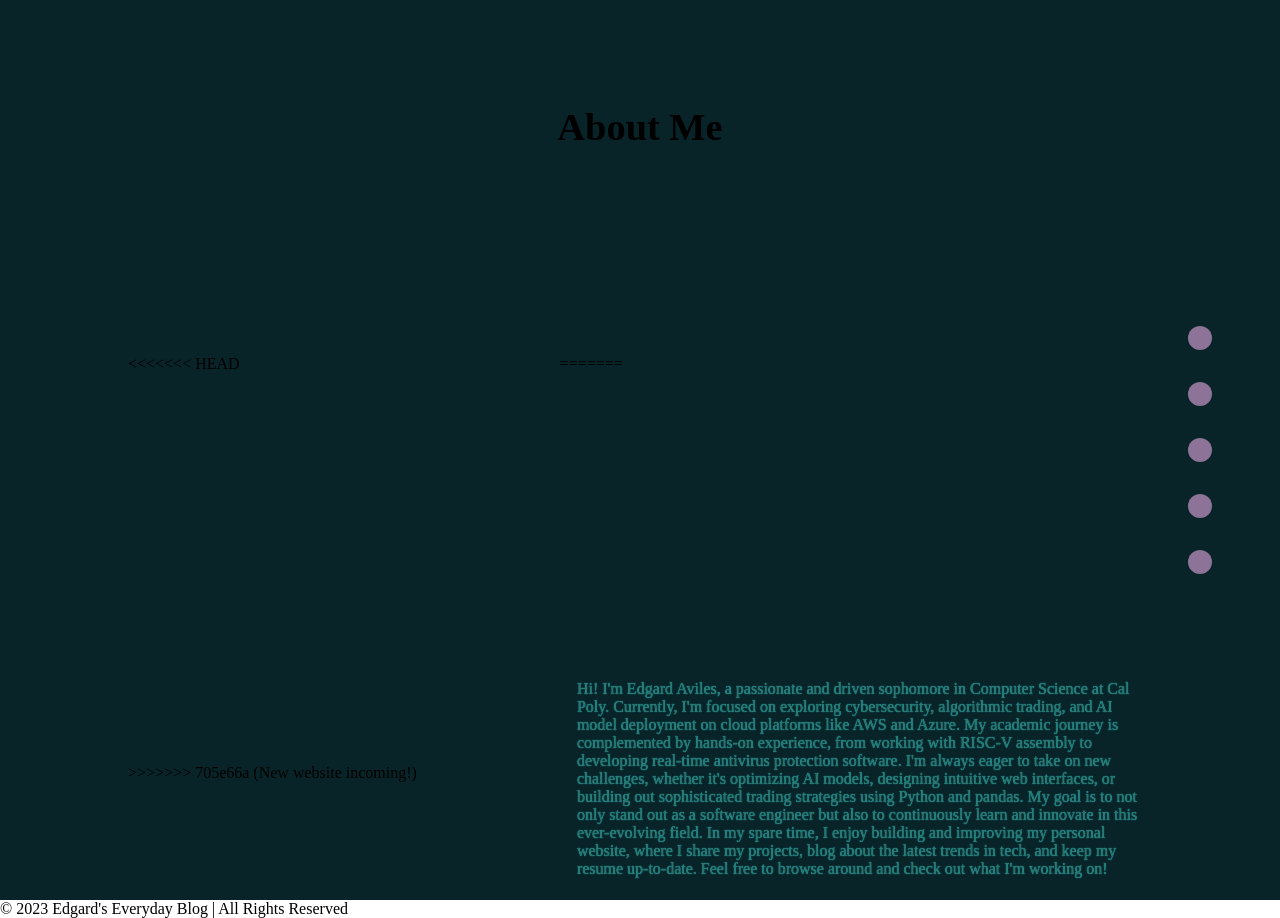
==== about-me.html @ 5dd76329 "New website incoming!" ====
<!DOCTYPE html>
<html>
<head>
    <title>Cybersecurity Enthusiast | Algorithmic Trader</title>
    <link rel="stylesheet" href="about-me.css">
    <link rel="icon" type="image/x-icon" href="favicon.png">
    <meta name="viewport" content="width=device-width, initial-scale=1.0" />
</head>
<header>
    <nav class="navbar">
        <button class="navbar-item" onclick="document.location='index.html'"></button>
        <button class="navbar-item" onclick="document.location='about-me.html'"></button>
	<button class="navbar-item" onclick="document.location='portfolio.html'"></button>
	<button class="navbar-item" onclick="document.location='resume.html'"></button>
	<button class="navbar-item" onclick="document.location='contact.html'"></button>
    </nav>
</header>
<body>
    <section class="page">
	<div class=type-writer></div>
	<div class="page-info">
	    <h1 id="page-header">About Me</h1>
	    <div class="bio">
<<<<<<< HEAD
		<div class="bio-pic.">
		    <div class="bio-pic"></div>
		</div>
=======
		<div class="bio-pic"></div>
>>>>>>> 705e66a (New website incoming!)
		<div class="bio-text">
		Hi! I'm Edgard Aviles, a passionate and driven sophomore in Computer Science at Cal Poly. Currently, I'm focused on exploring cybersecurity, algorithmic trading, and AI model deployment on cloud platforms like AWS and Azure. My academic journey is complemented by hands-on experience, from working with RISC-V assembly to developing real-time antivirus protection software. I'm always eager to take on new challenges, whether it's optimizing AI models, designing intuitive web interfaces, or building out sophisticated trading strategies using Python and pandas. My goal is to not only stand out as a software engineer but also to continuously learn and innovate in this ever-evolving field. In my spare time, I enjoy building and improving my personal website, where I share my projects, blog about the latest trends in tech, and keep my resume up-to-date. Feel free to browse around and check out what I'm working on!
		</div>
	    </div>
	</div>
    </section>
    <footer class="footer">&#169 2023 Edgard's Everyday Blog | All Rights Reserved</footer>
</body>
</html>
---- about-me.css ----
body {
    margin: 0;
    scroll-snap-type: y mandatory;
    overflow-y: scroll;
}

.type-writer {
    font-weight: bolder;
    height: 105.1px;
    width: fit-content;
    padding: 0;
    margin: 0;
    margin-left: auto;
    margin-right: auto;
    text-align: center;
}

.type-writer h1 {
    color: black;
    text-shadow: 0 0 10px lightblue;
    box-shadow: 0px 0px 20px steelblue;
    margin: 0 auto;
    margin-top: 2%;
    margin-bottom: 2%;
<<<<<<< HEAD
    overflow: hidden; /* ensures the content is not revealed until the animation*/
=======
    overflow: hidden; :/* ensures the content is not revealed until the animation*/
>>>>>>> 705e66a (New website incoming!)
    border-right: 2px solid lightskyblue; /* the typewrite cursor*/
    white-space: nowrap; /* keeps the content on a single line */
    letter-spacing: .15em; /* adjust as needed */
    animation: typing 4s steps(30, end), blinkTextCursor .5s step-end infinite normal;
}

/* The typing effect */
@keyframes typing {
    from { width: 0 }
    to { width: 100% }
}

@keyframes blinkTextCursor {
    from, to { border-color: transparent }
    50% { border-color: lightskyblue }
}

.navbar {
    display: flex;
    flex-direction: column;
    top: 50%;
    right: 5%;
    z-index: 1000;
    gap: 20%;
    position: fixed;
    width: 2rem;
    transform: translateY(-50%);
    height: fit-content;
    align-items: center;
}

.navbar-item {
    height: 1.5rem;
    width: 1.5rem;
    border: none;
    border-radius: 50%;
    background-color: rgba(200, 150, 200, 0.7);
    margin: 1rem;
    cursor: pointer;
}

.navbar-item:hover {
    height: 2rem;
    width: 2rem;
    background-color: #fffdd0;
}


.page {
    height: 100vh;
    background-color: #092429;
    display: flex;
    flex-direction: column;
}

.page-info {
    display: flex;
    flex-direction: column;
    gap: 5%;
}

#page-header {
    text-align: center;
    padding-top: 0;
    margin-top: 0;
<<<<<<< HEAD
    font-size: clamp(1.5rem, 3vw, 4rem);
    /*text-shadow: 0 0 5px red, 0 0 5px purple;
    */
=======
    height: 158px;
    font-size: clamp(1.5rem, 3vw, 4rem);
>>>>>>> 705e66a (New website incoming!)
}

.bio {
    display: flex;
    flex-direction: row;
    flex-wrap: wrap; /* Allows items to stack on smaller screens */
    align-items: center;
    gap: 10rem;
    padding-left: 10%;
    margin-top: 3%;
}

.bio-text {
    margin-top: 1%;
    flex: 1;
    flex-grow: 30%;
    text-shadow: 0 0 1px #03e8fc; /*We are going to try to make this into a transition*/
    color: #357063;
    font-size: 1rem;
    max-width: 50%;
}

.bio-pic {
    width: clamp(100px, 25%, 200px);
    max-width: 200px;
    height: 288.75px;
    border-radius: 100%;
<<<<<<< HEAD
    box-shadow: 0px 0px 30px blue inset;
}

.info {
    display: flex;
    padding-top: 5%;
    padding-left: 10%;
    height: fit-content;
    gap: 5%;
    width: fit-content;
}

.contact {
    padding: 0.5%;
    height: 4rem;
    width: 13rem;
    font-size: 1.7rem;
    background-color: #0d0108;
    text-shadow: 0 0 6px white;
    color: lightblue;
    border-color: lightblue;
    border-radius: 10px;
    align-content: space-evenly;
    font-weight: bolder;
    cursor: pointer;
}

.contact:hover {
    box-shadow: 8px 1px 20px 5px steelblue;
}

.learn-more {
    padding: 0.5%;
    height: 4rem;
    width: 13rem;
    font-size: 1.7rem;
    background-color: lightblue;
    text-shadow: 0 0 6px white;
    color: black;
    border: none;
    border-radius: 10px;
    align-content: space-evenly;
    font-weight: bolder;
    cursor: pointer;
}

.learn-more:hover {
    box-shadow: 8px 1px 20px 5px steelblue;
=======
    box-shadow: 0px 0px 50px blue;
    animation: colorChange 5s infinite alternate, rotatePic 10s linear infinite;
}

/* Define the animation */
@keyframes colorChange {
  0% {
    box-shadow: 0px 0px 50px lightblue inset;
  }
  25% {
    box-shadow: 0px 0px 50px black;
  }
  50% {
    box-shadow: 0px 0px 50px lightblue inset;
  }
  75% {
    box-shadow: 0px 0px 50px black;
  }
  100% {
    box-shadow: 0px 0px 50px lightblue inset;
  }
}


/* Rotation animation */
@keyframes rotatePic {
  0% {
    transform: rotate(0deg);
  }
  100% {
    transform: rotate(360deg);
  }
>>>>>>> 705e66a (New website incoming!)
}
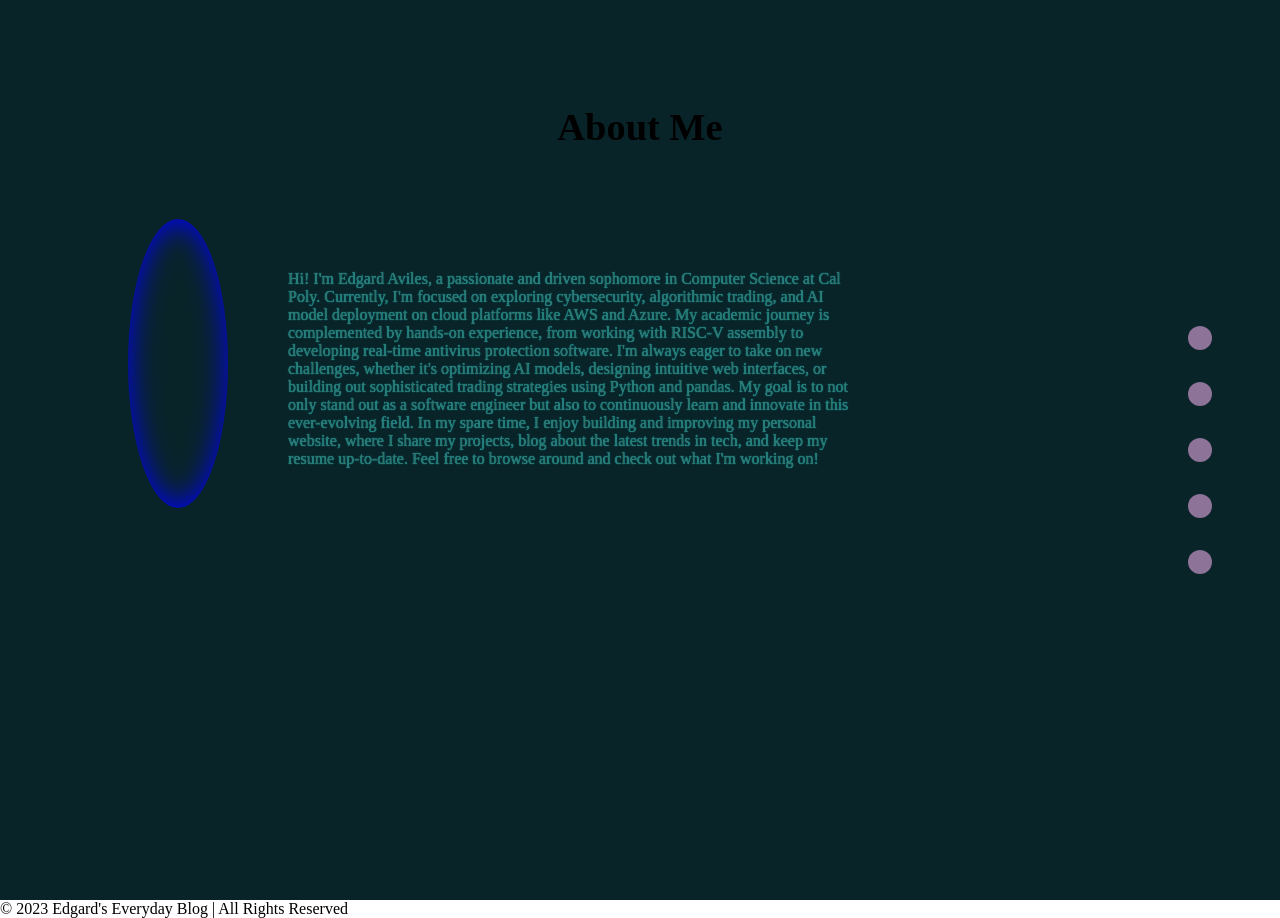
==== commit 949180c6: "committing our changes" ====
--- a/about-me.html
+++ b/about-me.html
@@ -21,13 +21,9 @@
 	<div class="page-info">
 	    <h1 id="page-header">About Me</h1>
 	    <div class="bio">
-<<<<<<< HEAD
 		<div class="bio-pic.">
 		    <div class="bio-pic"></div>
 		</div>
-=======
-		<div class="bio-pic"></div>
->>>>>>> 705e66a (New website incoming!)
 		<div class="bio-text">
 		Hi! I'm Edgard Aviles, a passionate and driven sophomore in Computer Science at Cal Poly. Currently, I'm focused on exploring cybersecurity, algorithmic trading, and AI model deployment on cloud platforms like AWS and Azure. My academic journey is complemented by hands-on experience, from working with RISC-V assembly to developing real-time antivirus protection software. I'm always eager to take on new challenges, whether it's optimizing AI models, designing intuitive web interfaces, or building out sophisticated trading strategies using Python and pandas. My goal is to not only stand out as a software engineer but also to continuously learn and innovate in this ever-evolving field. In my spare time, I enjoy building and improving my personal website, where I share my projects, blog about the latest trends in tech, and keep my resume up-to-date. Feel free to browse around and check out what I'm working on!
 		</div>
--- a/about-me.css
+++ b/about-me.css
@@ -22,11 +22,7 @@
     margin: 0 auto;
     margin-top: 2%;
     margin-bottom: 2%;
-<<<<<<< HEAD
     overflow: hidden; /* ensures the content is not revealed until the animation*/
-=======
-    overflow: hidden; :/* ensures the content is not revealed until the animation*/
->>>>>>> 705e66a (New website incoming!)
     border-right: 2px solid lightskyblue; /* the typewrite cursor*/
     white-space: nowrap; /* keeps the content on a single line */
     letter-spacing: .15em; /* adjust as needed */
@@ -92,14 +88,9 @@
     text-align: center;
     padding-top: 0;
     margin-top: 0;
-<<<<<<< HEAD
     font-size: clamp(1.5rem, 3vw, 4rem);
     /*text-shadow: 0 0 5px red, 0 0 5px purple;
     */
-=======
-    height: 158px;
-    font-size: clamp(1.5rem, 3vw, 4rem);
->>>>>>> 705e66a (New website incoming!)
 }
 
 .bio {
@@ -127,7 +118,6 @@
     max-width: 200px;
     height: 288.75px;
     border-radius: 100%;
-<<<<<<< HEAD
     box-shadow: 0px 0px 30px blue inset;
 }
 
@@ -176,38 +166,4 @@
 
 .learn-more:hover {
     box-shadow: 8px 1px 20px 5px steelblue;
-=======
-    box-shadow: 0px 0px 50px blue;
-    animation: colorChange 5s infinite alternate, rotatePic 10s linear infinite;
 }
-
-/* Define the animation */
-@keyframes colorChange {
-  0% {
-    box-shadow: 0px 0px 50px lightblue inset;
-  }
-  25% {
-    box-shadow: 0px 0px 50px black;
-  }
-  50% {
-    box-shadow: 0px 0px 50px lightblue inset;
-  }
-  75% {
-    box-shadow: 0px 0px 50px black;
-  }
-  100% {
-    box-shadow: 0px 0px 50px lightblue inset;
-  }
-}
-
-
-/* Rotation animation */
-@keyframes rotatePic {
-  0% {
-    transform: rotate(0deg);
-  }
-  100% {
-    transform: rotate(360deg);
-  }
->>>>>>> 705e66a (New website incoming!)
-}
